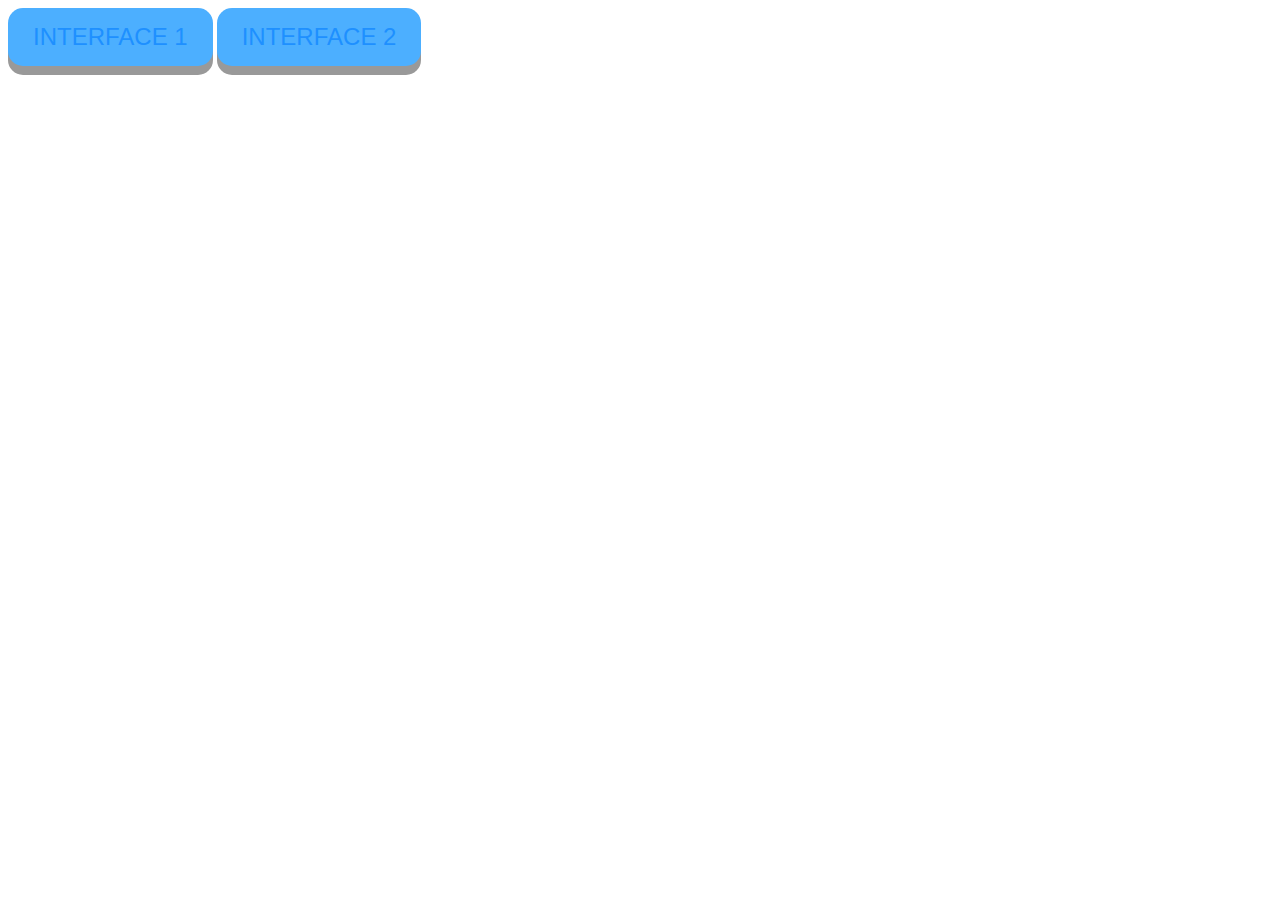
==== index.html @ a45c4af5 "first commit" ====
<!DOCTYPE html>
<html lang="en">
<head>
    <meta charset="UTF-8" />
    <meta name="viewport" content="width=device-width, initial-scale=1.0" />
    <title>Interface 1</title>
    <link rel="stylesheet" type="text/css" href="css/style.css">
</head>
<body>
<!-- Your code here -->
<header >

</header>
<main>
    <a href="interface1.html" target="_blank"><button class="button-main">INTERFACE 1</button></a>
    <a href="#" target="_blank"><button class="button-main">INTERFACE 2</button></a>
</main>
<footer></footer>


</body>
</html>
---- css/style.css ----
*{
    box-sizing: border-box;

}
.container {
    display: -webkit-flex;
    display: -ms-flexbox;
    display: flex;
    flex-wrap: wrap;
    justify-content: center;
    align-content: center;
    margin-left: 10px;
    margin-top: 50px;
}
.item {
    flex: 1 0 calc(25% - 10px);
    box-sizing: border-box;
    color: #171e42;
    padding: 10px;
    margin-left: 10px;
    margin-top: 10px;
    font-family: monospace;
}

.item item-image{
    align-items: flex-end;
}

.item-image-size{
    width: 150px;
    height: 150px;
}

.item-title{
    color: #88C425;
}

@media screen and (max-width: 992px) {
    .item {
        flex: 1 0 calc(50% - 10px);
    }
}

@media screen and (max-width: 600px) {
    .container {
        flex-direction: column;
    }
}

/* Index Menu */
.main-center {
    text-align: center;
    font-family: Verdana, Arial, Tahoma, Serif;
}

.button-main {
    display: inline-block;
    padding: 15px 25px;
    font-size: 24px;
    cursor: pointer;
    text-align: center;
    text-decoration: none;
    outline: none;
    color: dodgerblue;
    background-color: #4CAFFF;
    border: none;
    border-radius: 15px;
    box-shadow: 0 9px #999;
}

.button-main:hover {background-color: lawngreen}

.button-main:active {
    background-color: blueviolet;
    box-shadow: 0 5px #555;
    transform: translateY(4px);
}
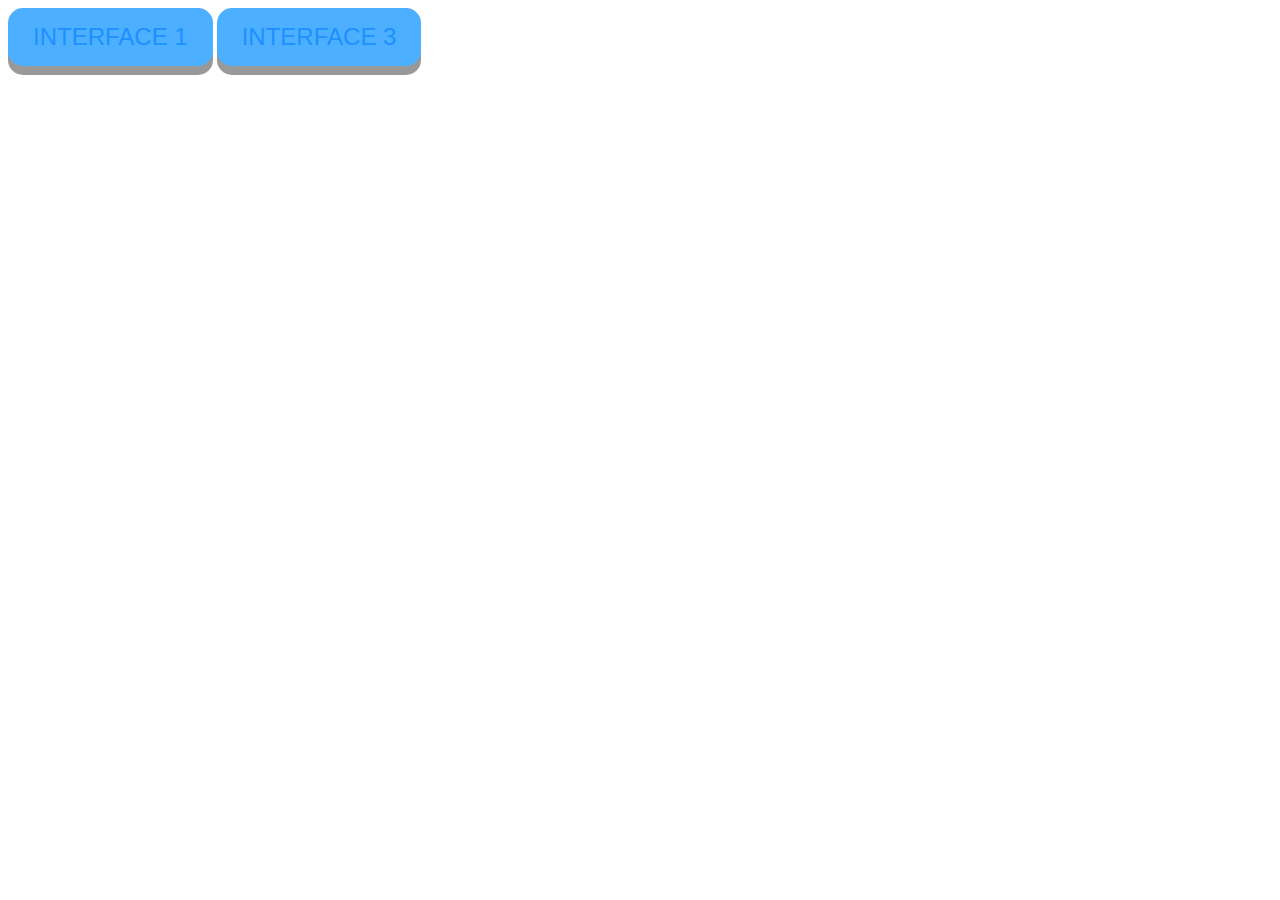
==== commit b898ced1: "add and update interface.html and css" ====
--- a/index.html
+++ b/index.html
@@ -13,7 +13,8 @@
 </header>
 <main>
     <a href="interface1.html" target="_blank"><button class="button-main">INTERFACE 1</button></a>
-    <a href="#" target="_blank"><button class="button-main">INTERFACE 2</button></a>
+   <!-- <a href="#" target="_blank"><button class="button-main">INTERFACE 2</button></a>-->
+    <a href="interface3.html" target="_blank"><button class="button-main">INTERFACE 3</button></a>
 </main>
 <footer></footer>
 
--- a/css/style.css
+++ b/css/style.css
@@ -1,19 +1,27 @@
 *{
     box-sizing: border-box;
+}
 
-}
 .container {
     display: -webkit-flex;
     display: -ms-flexbox;
     display: flex;
     flex-wrap: wrap;
-    justify-content: center;
-    align-content: center;
+    justify-content:center;
     margin-left: 10px;
     margin-top: 50px;
 }
+
+.container-column{
+    align-content: center;
+}
+
+.container-row{
+    align-items:center;
+}
+
 .item {
-    flex: 1 0 calc(25% - 10px);
+    /*flex: 0 0 calc(45% - 10px);*/
     box-sizing: border-box;
     color: #171e42;
     padding: 10px;
@@ -22,8 +30,23 @@
     font-family: monospace;
 }
 
-.item item-image{
-    align-items: flex-end;
+.item-column{
+    flex: 1 0 calc(25% - 10px);
+}
+
+.item-row{
+    flex: 0 0 calc(45% - 10px);
+    display:flex;
+    align-items: stretch;
+}
+
+.item-image-column{
+    text-align: center;
+}
+
+.item-image-row {
+    display:block;
+
 }
 
 .item-image-size{
@@ -36,9 +59,13 @@
 }
 
 @media screen and (max-width: 992px) {
-    .item {
+    .item-column {
         flex: 1 0 calc(50% - 10px);
     }
+    .item-row {
+        flex: 1 0 calc(90% - 10px);
+    }
+
 }
 
 @media screen and (max-width: 600px) {
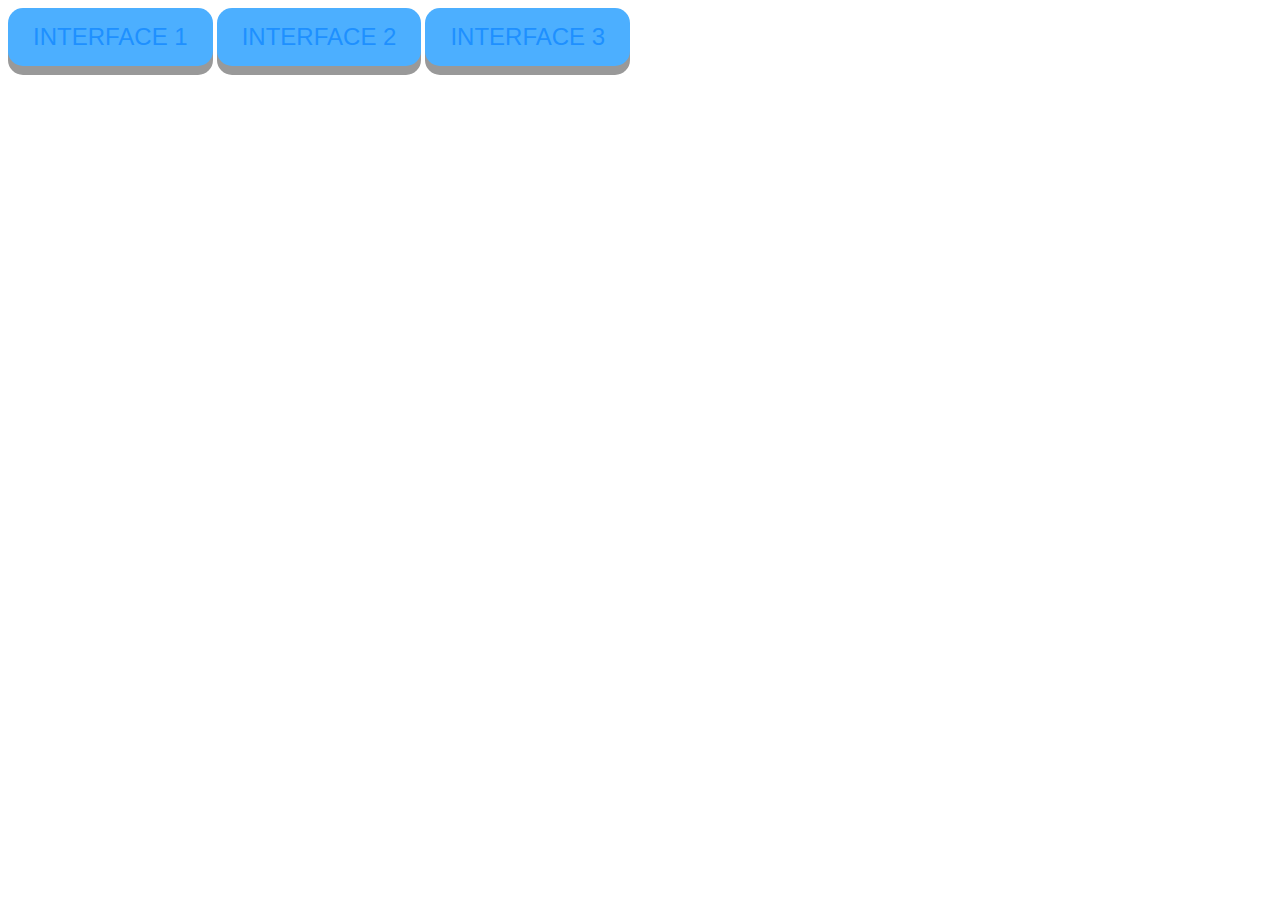
==== commit e0124c0f: "update index html" ====
--- a/index.html
+++ b/index.html
@@ -13,7 +13,7 @@
 </header>
 <main>
     <a href="interface1.html" target="_blank"><button class="button-main">INTERFACE 1</button></a>
-   <!-- <a href="#" target="_blank"><button class="button-main">INTERFACE 2</button></a>-->
+    <a href="interface2.html" target="_blank"><button class="button-main">INTERFACE 2</button></a>
     <a href="interface3.html" target="_blank"><button class="button-main">INTERFACE 3</button></a>
 </main>
 <footer></footer>
--- a/css/style.css
+++ b/css/style.css
@@ -14,6 +14,7 @@
 
 .container-column{
     align-content: center;
+
 }
 
 .container-row{
@@ -24,46 +25,215 @@
     /*flex: 0 0 calc(45% - 10px);*/
     box-sizing: border-box;
     color: #171e42;
-    padding: 10px;
+
     margin-left: 10px;
     margin-top: 10px;
+    font-family: Gill Sans, sans-serif;;
+}
+
+.item-body{
     font-family: monospace;
+}
+
+.item-body-title{
+    color: #88C425;
 }
 
 .item-column{
     flex: 1 0 calc(25% - 10px);
 }
 
-.item-row{
+.item-row {
     flex: 0 0 calc(45% - 10px);
+    display: flex;
+    align-items: stretch;
+    max-width: 800px;
+    border: 1px solid #AAB3AB;
+    flex-wrap: wrap;
+}
+
+.item-image-row {
     display:flex;
-    align-items: stretch;
-}
-
-.item-image-column{
-    text-align: center;
-}
-
-.item-image-row {
-    display:block;
-
-}
-
-.item-image-size{
+    flex: 0 1 calc(45% - 10px);
+    margin: 0 0;
+    /*flex:1;*/
+
+}
+
+
+.item-image-size-150{
     width: 150px;
     height: 150px;
 }
 
+.item-image-size-300{
+    width: 100%;
+    height: 300px;
+}
+
 .item-title{
-    color: #88C425;
-}
+    color: #000000;
+    display: flex;
+    font-size:20px;
+    font-weight: bolder;
+
+}
+
+.item-text{
+    font-size:18px;
+    color:#AAB3AB;
+    font-weight: bolder;
+}
+
+.item-text h1{
+    margin:0px;
+}
+
+
+
+.item-body-column{
+    padding: 10px 30px;
+    /*flex:1;*/
+    display: flex;
+    flex-direction: column;
+    flex: 0 1 calc(45% - 10px);
+
+}
+
+.item-footer-row{
+    display:flex;
+    flex-flow: row wrap;
+    flex: 0 1 calc(45% - 10px);
+    margin: 0 0;
+    align-items: flex-start;
+}
+
+.item-footer-image{
+    padding: 2px 2px;
+}
+
+.item-footer-image,
+.item-footer-emoji{
+    width:40px;
+    height:40px;
+}
+
+
+.item-footer-image{
+    align-content:center;
+    border-radius: 100%;
+}
+
+.footer-item-text{
+    font-family:Arial;
+    font-size: 12px;
+    text-align: center;
+
+}
+
+.item-footer-title{
+    color:#000000;
+    padding-bottom: 1px;
+}
+
+.item-footer-subtitle{
+    color:#AAB3AB;
+}
+.item-footer-emoji{
+    margin-right: 3px;
+    text-align: right;
+
+}
+.item-footer-emoji-row {
+    text-align: right;
+
+    align-self: flex-end;
+}
+
+
+
+/*************/
+.container-pixel{
+    width: 400px;
+    height: 660px;
+}
+
+.item-chart-title{
+    display: flex;
+    border-bottom: 1px solid white;
+}
+
+.container-style-chart{
+   /* background-color: #005cbf;*/
+    background-color: #448cf4;
+    color: white;
+    font-family: "Arial Narrow";
+    font-size: medium;
+}
+.chart-bar {
+    width: 10px;
+    background-color: white;
+    border: 1px solid white;
+    margin-right: 1px;
+}
+.chart-container {
+    display: flex;
+    align-items: flex-end;
+    justify-content: stretch;
+    margin-top: 20px;
+    margin-bottom: 20px;
+}
+
+table {
+    width: 100%;
+    font-size: 18px;
+    text-decoration: none;
+    border-collapse: collapse;
+}
+
+.align-left{
+    text-align: left;
+}
+.align-right{
+    text-align: right;
+}
+
+tbody tr {
+    border-top: 1px solid white;
+    margin: 0.5rem;
+}
+
+td
+{
+    height:40px;
+}
+
+.item-footer-style{
+    margin-top: 25px;
+    border-top: 1px solid white;
+    font-size: 20px;
+}
+
+/*.item-body-container{
+    display: flex;
+    display:
+}*/
+
+.h1-xxl{
+    font-size: 3rem;
+}
+
+.font-title-chart{
+    font-size: 16px;
+}
+
 
 @media screen and (max-width: 992px) {
     .item-column {
         flex: 1 0 calc(50% - 10px);
     }
     .item-row {
-        flex: 1 0 calc(90% - 10px);
+        flex: 0 0 calc(90% - 10px);
     }
 
 }
@@ -72,12 +242,14 @@
     .container {
         flex-direction: column;
     }
+
 }
 
 /* Index Menu */
 .main-center {
     text-align: center;
     font-family: Verdana, Arial, Tahoma, Serif;
+
 }
 
 .button-main {
